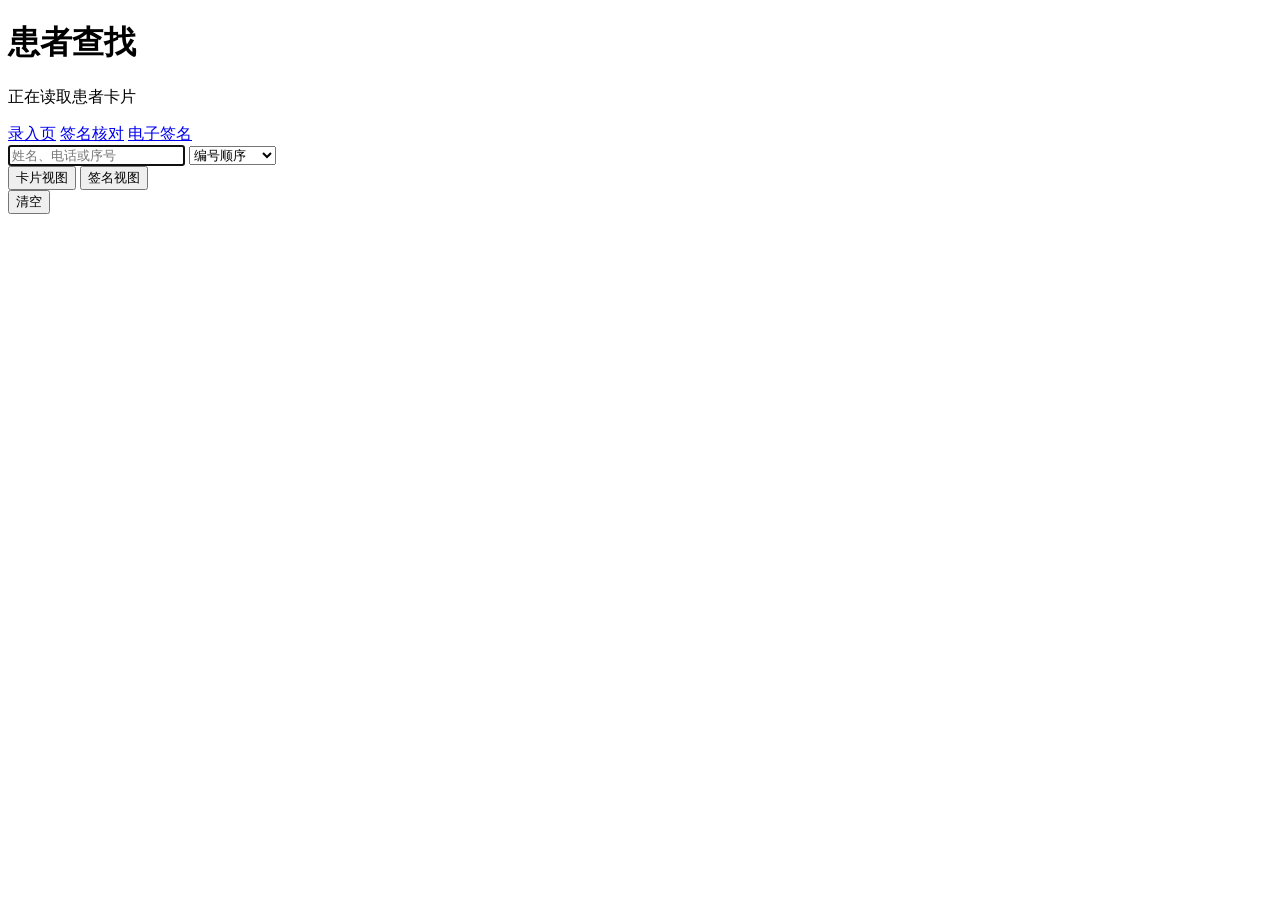
==== static/patient-search.html @ 4df2884a "Initial tuina system code" ====
<!doctype html>
<html lang="zh-CN">
  <head>
    <meta charset="utf-8" />
    <meta name="viewport" content="width=device-width, initial-scale=1" />
    <title>患者查找</title>
    <link rel="icon" href="data:," />
    <link rel="stylesheet" href="/styles.css" />
    <link rel="stylesheet" href="/signature-pages.css" />
  </head>
  <body>
    <main class="app-shell search-shell">
      <header class="topbar">
        <div>
          <h1>患者查找</h1>
          <p id="searchSummary">正在读取患者卡片</p>
        </div>
        <nav class="page-links" aria-label="页面导航">
          <a class="button-link" href="/">录入页</a>
          <a class="button-link" href="/signature-review.html">签名核对</a>
          <a class="button-link" href="/signature-pad.html">电子签名</a>
        </nav>
      </header>

      <section class="page-toolbar">
        <input id="patientSearchInput" type="search" placeholder="姓名、电话或序号" autofocus />
        <select id="patientSortSelect" aria-label="排序方式">
          <option value="order">编号顺序</option>
          <option value="pinyin">首字母顺序</option>
        </select>
        <div class="view-switch" aria-label="显示方式">
          <button class="view-button active" type="button" data-view="cards">卡片视图</button>
          <button class="view-button" type="button" data-view="signatures">签名视图</button>
        </div>
        <button id="clearSearchButton" type="button">清空</button>
      </section>

      <section id="patientResultGrid" class="patient-card-grid"></section>
    </main>

    <script src="/patient-search.js"></script>
  </body>
</html>
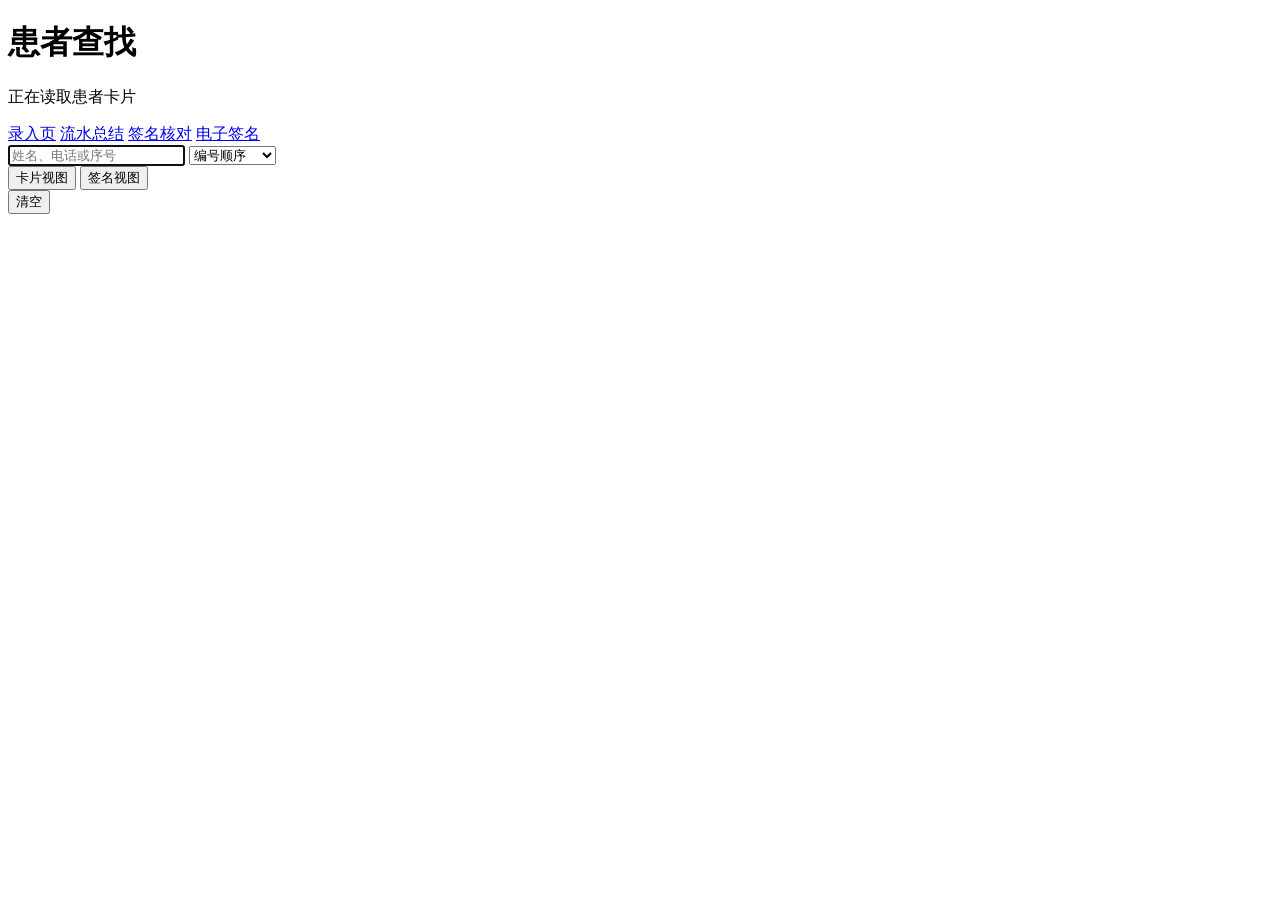
==== commit 96d7bdb3: "Add session summary and flow signatures" ====
--- a/static/patient-search.html
+++ b/static/patient-search.html
@@ -17,6 +17,7 @@
         </div>
         <nav class="page-links" aria-label="页面导航">
           <a class="button-link" href="/">录入页</a>
+          <a class="button-link" href="/session-summary.html">流水总结</a>
           <a class="button-link" href="/signature-review.html">签名核对</a>
           <a class="button-link" href="/signature-pad.html">电子签名</a>
         </nav>
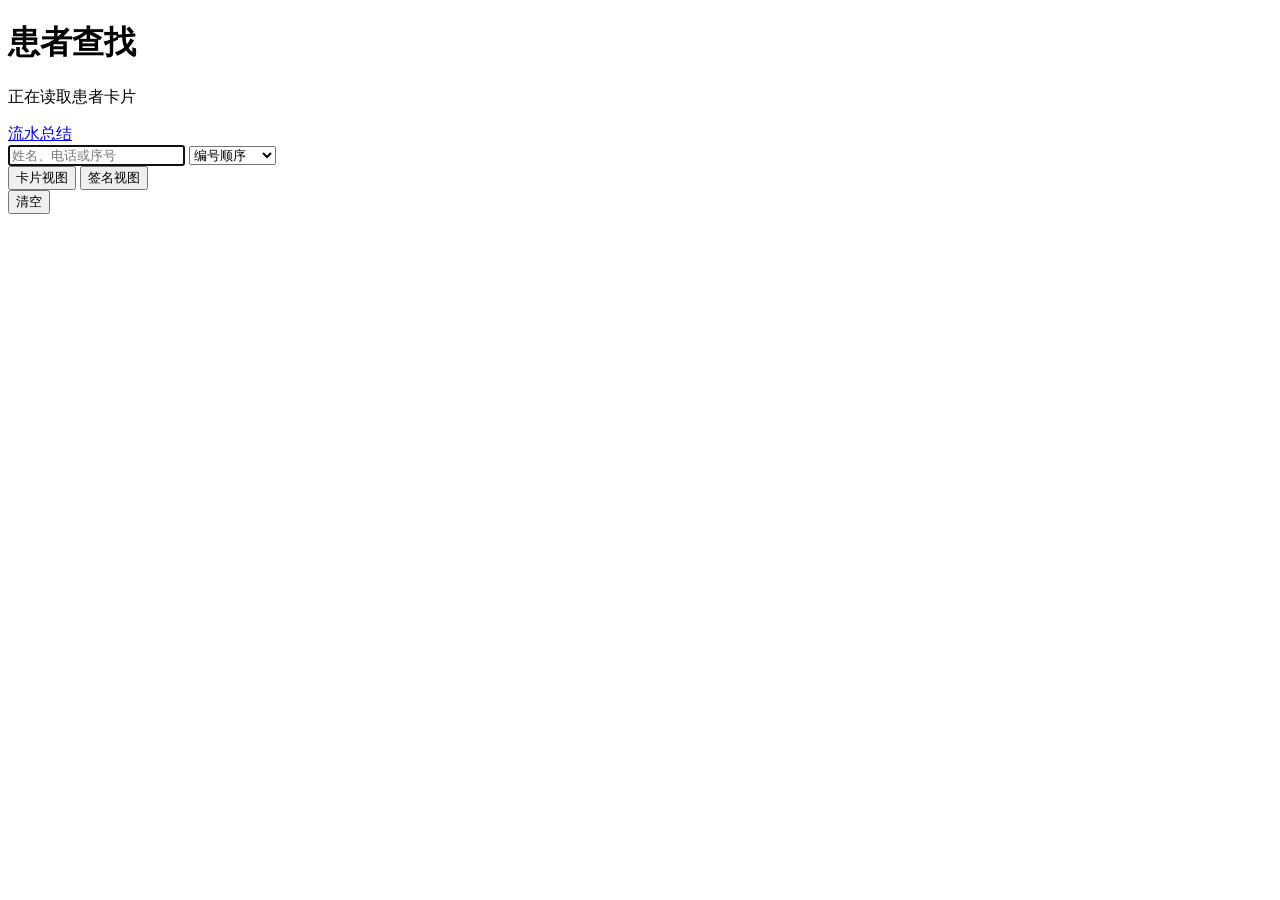
==== commit ff97794e: "Refine navigation and session UI" ====
--- a/static/patient-search.html
+++ b/static/patient-search.html
@@ -8,7 +8,7 @@
     <link rel="stylesheet" href="/styles.css" />
     <link rel="stylesheet" href="/signature-pages.css" />
   </head>
-  <body>
+  <body data-tool-page="patient-search">
     <main class="app-shell search-shell">
       <header class="topbar">
         <div>
@@ -16,10 +16,7 @@
           <p id="searchSummary">正在读取患者卡片</p>
         </div>
         <nav class="page-links" aria-label="页面导航">
-          <a class="button-link" href="/">录入页</a>
           <a class="button-link" href="/session-summary.html">流水总结</a>
-          <a class="button-link" href="/signature-review.html">签名核对</a>
-          <a class="button-link" href="/signature-pad.html">电子签名</a>
         </nav>
       </header>
 
@@ -40,5 +37,6 @@
     </main>
 
     <script src="/patient-search.js"></script>
+    <script src="/tools-nav.js"></script>
   </body>
 </html>
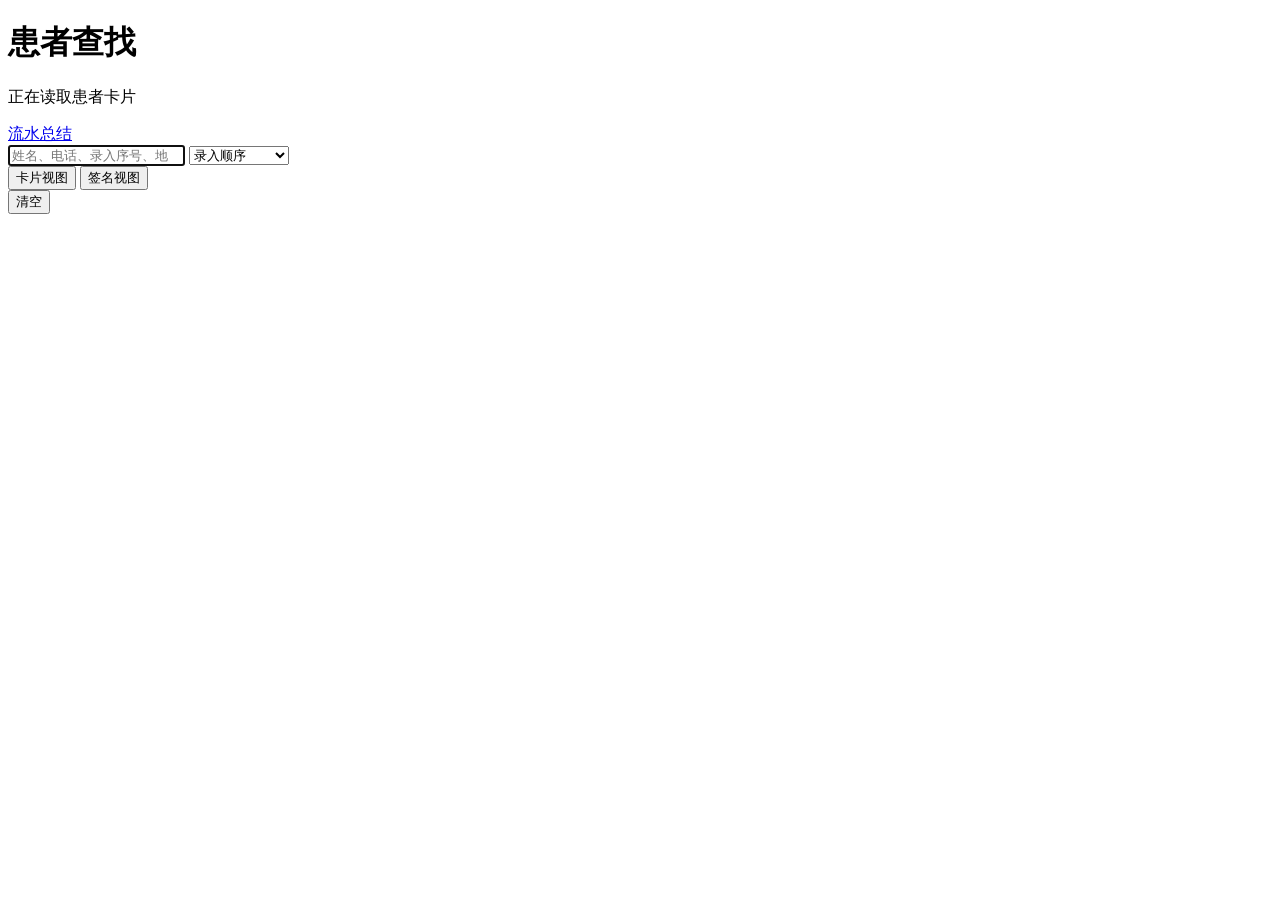
==== commit 080b40d6: "Add settlement backup and patient numbering workflows" ====
--- a/static/patient-search.html
+++ b/static/patient-search.html
@@ -21,9 +21,10 @@
       </header>
 
       <section class="page-toolbar">
-        <input id="patientSearchInput" type="search" placeholder="姓名、电话或序号" autofocus />
+        <input id="patientSearchInput" type="search" placeholder="姓名、电话、录入序号、地址或编号" autofocus />
         <select id="patientSortSelect" aria-label="排序方式">
-          <option value="order">编号顺序</option>
+          <option value="order">录入顺序</option>
+          <option value="address">地址编号顺序</option>
           <option value="pinyin">首字母顺序</option>
         </select>
         <div class="view-switch" aria-label="显示方式">
